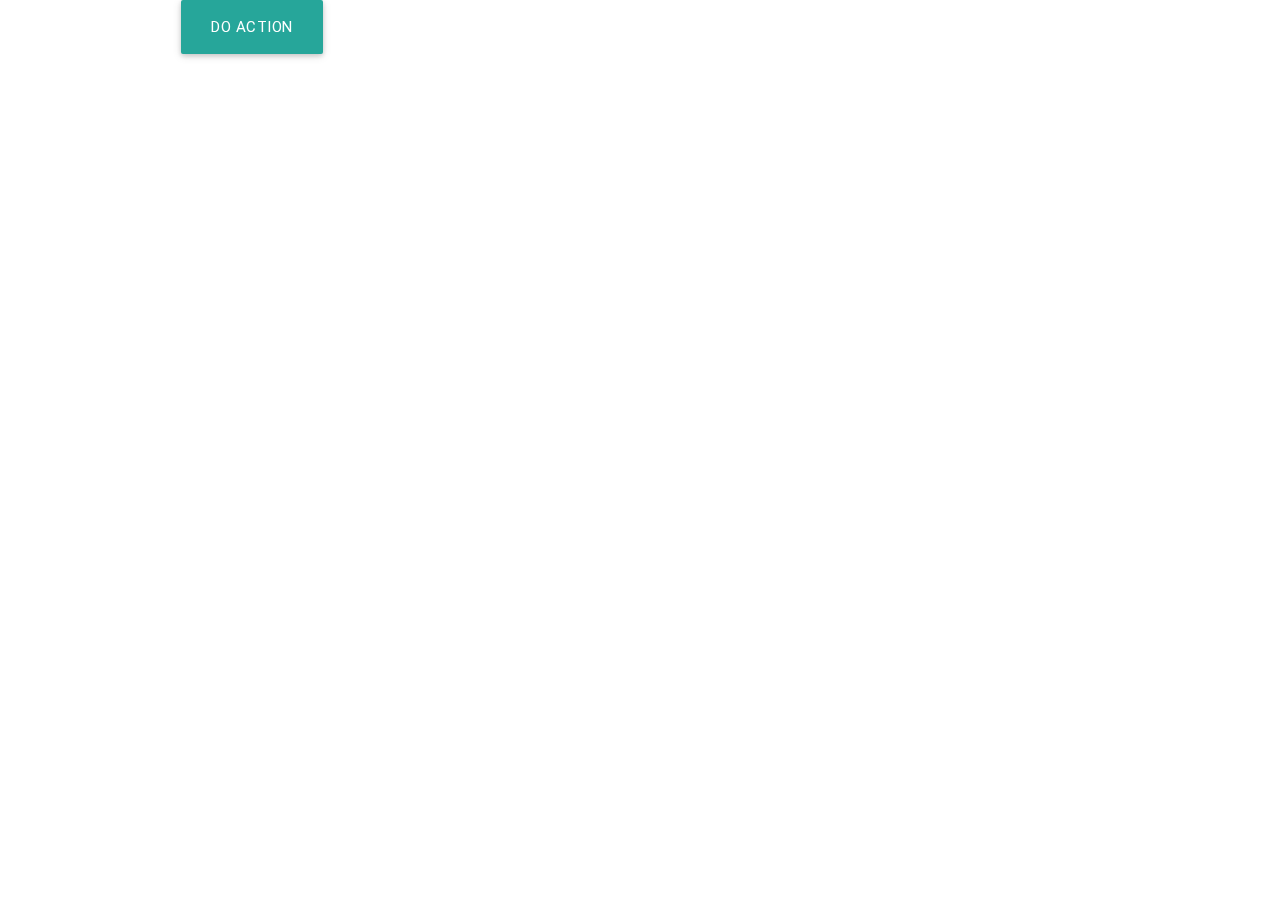
==== html/index.html @ 5e698c0a "Pepper Template with head touch and basic action" ====
<!DOCTYPE html>
<html lang="en">

<head>
  <meta charset="UTF-8">
  <meta name="viewport" content="width=device-width, initial-scale=1.0">
  <meta http-equiv="X-UA-Compatible" content="ie=edge">
  <meta name="viewport" content="initial-scale = 1.333,
    minimum-scale = 1.333,
    maximum-scale = 1.333" />
  <link type="text/css" rel="stylesheet" href="css/materialize.min.css" media="screen,projection" />
  <link type="text/css" rel="stylesheet" href="css/style.css" media="screen,projection" />

  <script src="js/jquery-3.1.1.min.js"></script>
  <script src="js/materialize.min.js"></script>

  <script type='application/javascript' src='js/fastclick.js'></script>
  <script>
    $(function() {
      FastClick.attach(document.body);
    });
  </script>



  <!--  Debugging Chrome -->
  <!-- 192.168.30.183  -->
  <script src="http://198.18.0.1/libs/qimessaging/1.0/qimessaging.js"></script>
  <!-- IP of the tablet of the robot : 198.18.0.1 -->

  <title>Pepper Template</title>
</head>

<body class="valign-wrapper">
  <div class="container">
    <div class="row">
      <a class="waves-effect waves-light btn btn-large control-button" onClick="doAction()">
        Do action
      </a>
    </div>
    <div class="row">
      <h1 id="actionReceived"></h1>
    </div>
  </div>
  <script type="text/javascript">


    var session = new QiSession(location.host); //198.18.0.1

    function doAction() {
      session.service("ALMemory").done(function(memory) {
        memory.raiseEvent("P_DOACTION", "you touched the button");
      }).fail(function(error) {
        alert("An error occurred:", error);
      });
    }

    session.service("ALMemory").then(function(ALMemory) {
      ALMemory.subscriber("T_RECEIVEACTION").then(function(subscriber) {
        subscriber.signal.connect(function(parameter) {
          $('#actionReceived').text('Action received. Param:' + parameter);
        });
      });
    });


  </script>
</body>

</html>
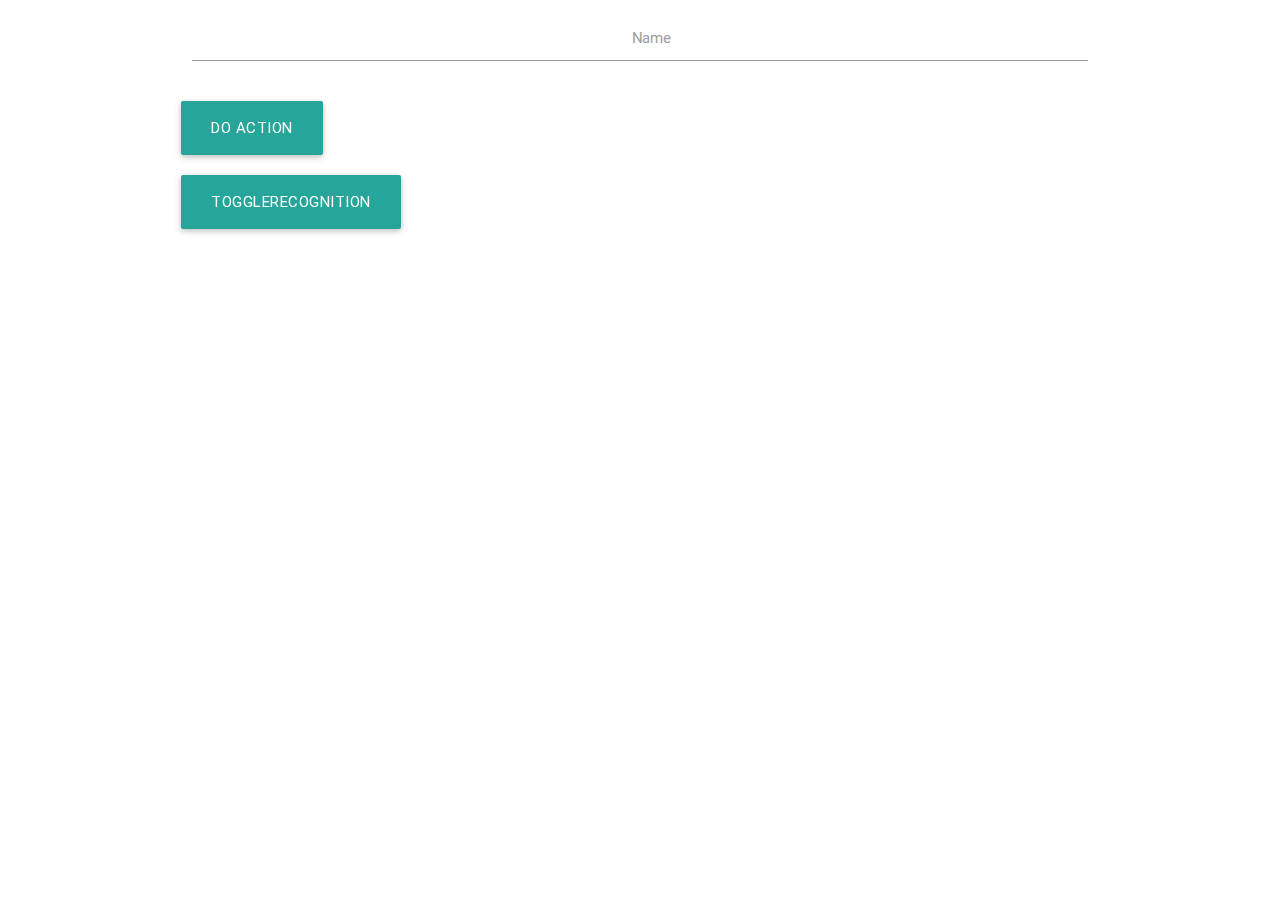
==== commit 7fb62677: "Learn faces and toggle recognition" ====
--- a/html/index.html
+++ b/html/index.html
@@ -16,7 +16,7 @@
 
   <script type='application/javascript' src='js/fastclick.js'></script>
   <script>
-    $(function() {
+    $(function () {
       FastClick.attach(document.body);
     });
   </script>
@@ -25,7 +25,7 @@
 
   <!--  Debugging Chrome -->
   <!-- 192.168.30.183  -->
-  <script src="http://198.18.0.1/libs/qimessaging/1.0/qimessaging.js"></script>
+  <script src="/libs/qimessaging/1.0/qimessaging.js"></script>
   <!-- IP of the tablet of the robot : 198.18.0.1 -->
 
   <title>Pepper Template</title>
@@ -33,9 +33,22 @@
 
 <body class="valign-wrapper">
   <div class="container">
+    <p id="log"></p>
     <div class="row">
-      <a class="waves-effect waves-light btn btn-large control-button" onClick="doAction()">
+      <div class="input-field col s12 center-align">
+        <!-- icon font-awesome -->
+        <input id="nameInput" type="text" class="validate">
+        <label>Name</label>
+      </div>
+    </div>
+    <div class="row">
+      <a class="waves-effect waves-light btn btn-large control-button center-align" onClick="doAction()">
         Do action
+      </a>
+    </div>
+    <div class="row">
+      <a class="waves-effect waves-light btn btn-large control-button center-align" onClick="toggleRecognition()">
+        toggleRecognition
       </a>
     </div>
     <div class="row">
@@ -44,20 +57,46 @@
   </div>
   <script type="text/javascript">
 
-
     var session = new QiSession(location.host); //198.18.0.1
 
-    function doAction() {
-      session.service("ALMemory").done(function(memory) {
-        memory.raiseEvent("P_DOACTION", "you touched the button");
-      }).fail(function(error) {
+
+    // Javascript error Handling
+    window.addEventListener("error", handleError, true);
+
+    function handleError(evt) {
+      if (evt.message) { // Chrome sometimes provides this
+        log("error: " + evt.message + " at linenumber: " + evt.lineno + " of file: " + evt.filename);
+      } else {
+        log("error: " + evt.type + " from element: " + (evt.srcElement || evt.target));
+      }
+    }
+
+    function log(info) {
+      $("#log").text(info);
+    }
+
+    function doAction(naam) {
+      var inputValue = $("#nameInput").val()
+      session.service("ALMemory").done(function (memory) {
+        memory.raiseEvent("P_DOACTION", inputValue);
+      }).fail(function (error) {
         alert("An error occurred:", error);
       });
     }
 
-    session.service("ALMemory").then(function(ALMemory) {
-      ALMemory.subscriber("T_RECEIVEACTION").then(function(subscriber) {
-        subscriber.signal.connect(function(parameter) {
+    function toggleRecognition() {
+      session.service("ALMemory").done(function (memory) {
+        memory.raiseEvent("ToggleFaceDetection", "");
+      }).fail(function (error) {
+        alert("An error occurred:", error);
+      });
+    }
+
+
+
+    session.service("ALMemory").then(function (ALMemory) {
+      ALMemory.subscriber("T_RECEIVEACTION").then(function (subscriber) {
+        subscriber.signal.connect(function (parameter) {
           $('#actionReceived').text('Action received. Param:' + parameter);
         });
       });
--- a/html/css/style.css
+++ b/html/css/style.css
@@ -0,0 +1,7 @@
+#log {
+  position: absolute;
+  right: 10px;
+  top: 10px;
+  color: red;
+  display: block;
+}
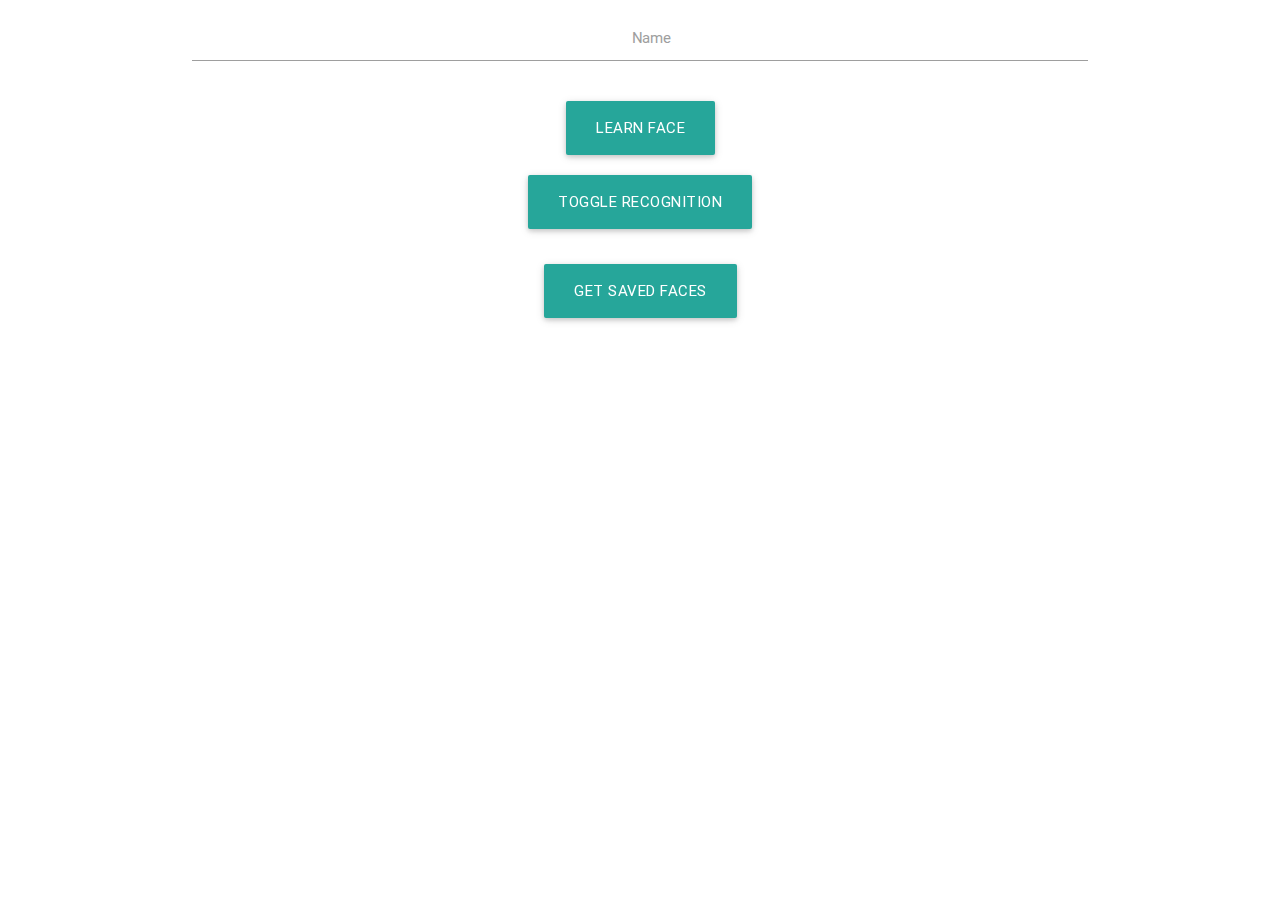
==== commit 65498420: "face response added" ====
--- a/html/index.html
+++ b/html/index.html
@@ -42,14 +42,26 @@
       </div>
     </div>
     <div class="row">
-      <a class="waves-effect waves-light btn btn-large control-button center-align" onClick="doAction()">
-        Do action
-      </a>
+      <div class="col s12 center-align">
+        <a class="waves-effect waves-light btn btn-large control-button" onClick="doAction()">
+          Learn Face
+        </a>
+      </div>
     </div>
     <div class="row">
-      <a class="waves-effect waves-light btn btn-large control-button center-align" onClick="toggleRecognition()">
-        toggleRecognition
-      </a>
+      <div class="col s12 center-align">
+        <a class="waves-effect waves-light btn btn-large control-button" onClick="toggleRecognition()">
+          toggle Recognition
+        </a>
+        <p id="currentRecognition"></p>
+      </div>
+    </div>
+    <div class="row">
+      <div class="col s12 center-align">
+        <a class="waves-effect waves-light btn btn-large control-button" onClick="getSavedFaces()">
+          get saved faces
+        </a>
+      </div>
     </div>
     <div class="row">
       <h1 id="actionReceived"></h1>
@@ -58,6 +70,9 @@
   <script type="text/javascript">
 
     var session = new QiSession(location.host); //198.18.0.1
+
+    var currentRecognition = false;
+    $("#currentRecognition").text("Current Recognition: " + currentRecognition)
 
 
     // Javascript error Handling
@@ -84,7 +99,17 @@
       });
     }
 
+    function getSavedFaces() {
+      session.service("ALMemory").done(function (memory) {
+        memory.raiseEvent("P_GETSAVEDFACES", "");
+      }).fail(function (error) {
+        alert("An error occurred:", error);
+      });
+    }
+
     function toggleRecognition() {
+      currentRecognition = !currentRecognition;
+      $("#currentRecognition").text("Current Recognition: " + currentRecognition)
       session.service("ALMemory").done(function (memory) {
         memory.raiseEvent("ToggleFaceDetection", "");
       }).fail(function (error) {
